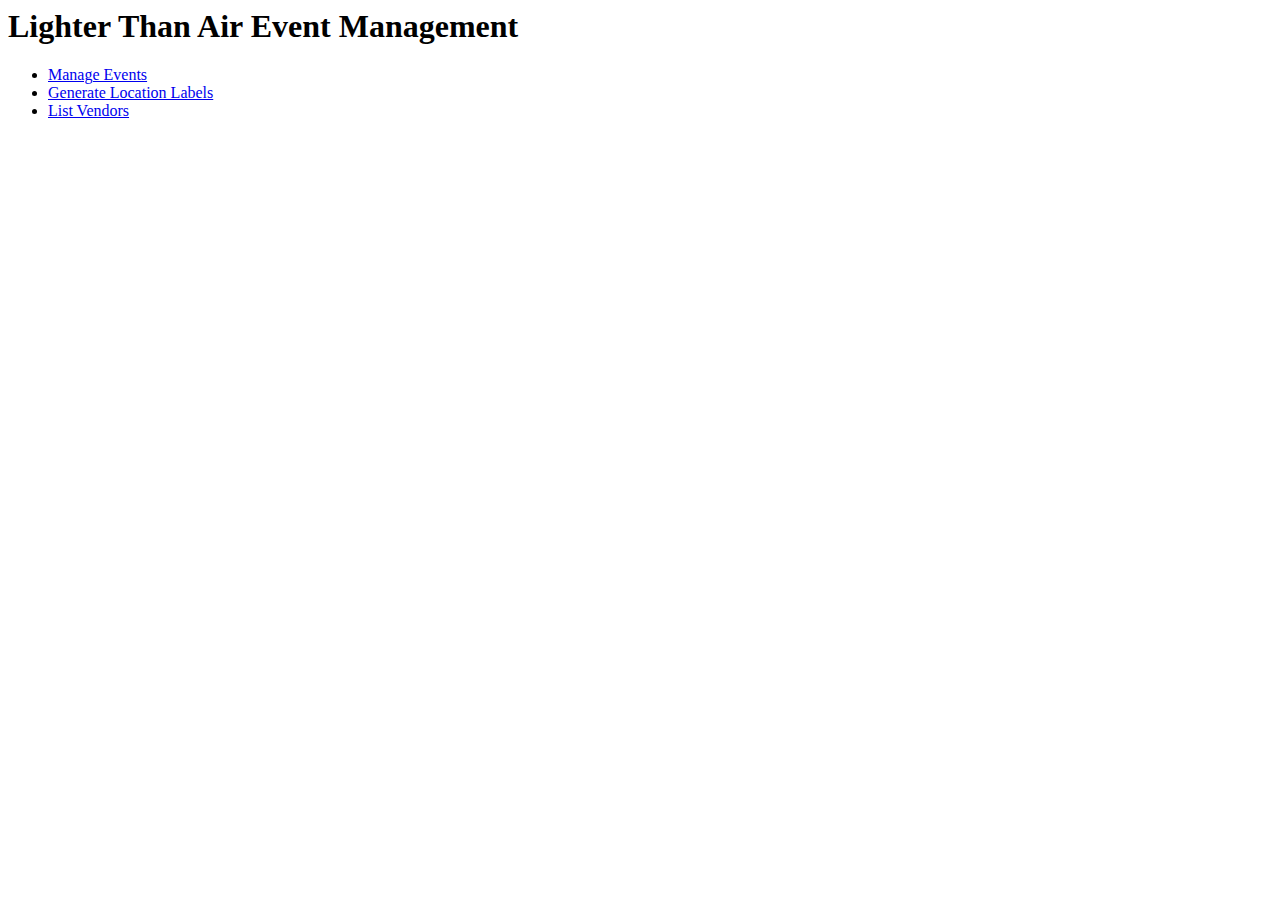
==== site/index.html @ d5b4001d "Add web pages" ====
<html>
    <body>
        <div>
            <h1>Lighter Than Air Event Management</h1>
            <ul>
                <li><a href="./manage-events.html">Manage Events</a></li>
                <li><a href="./location-label.html">Generate Location Labels</a></li>
                <!--<li><a href="./vendor-check-in.html">Vendor Check In</a></li>-->
                <li><a href="./list-vendors.html">List Vendors</a></li>
            </ul>
        </div>
    </body>
</html>
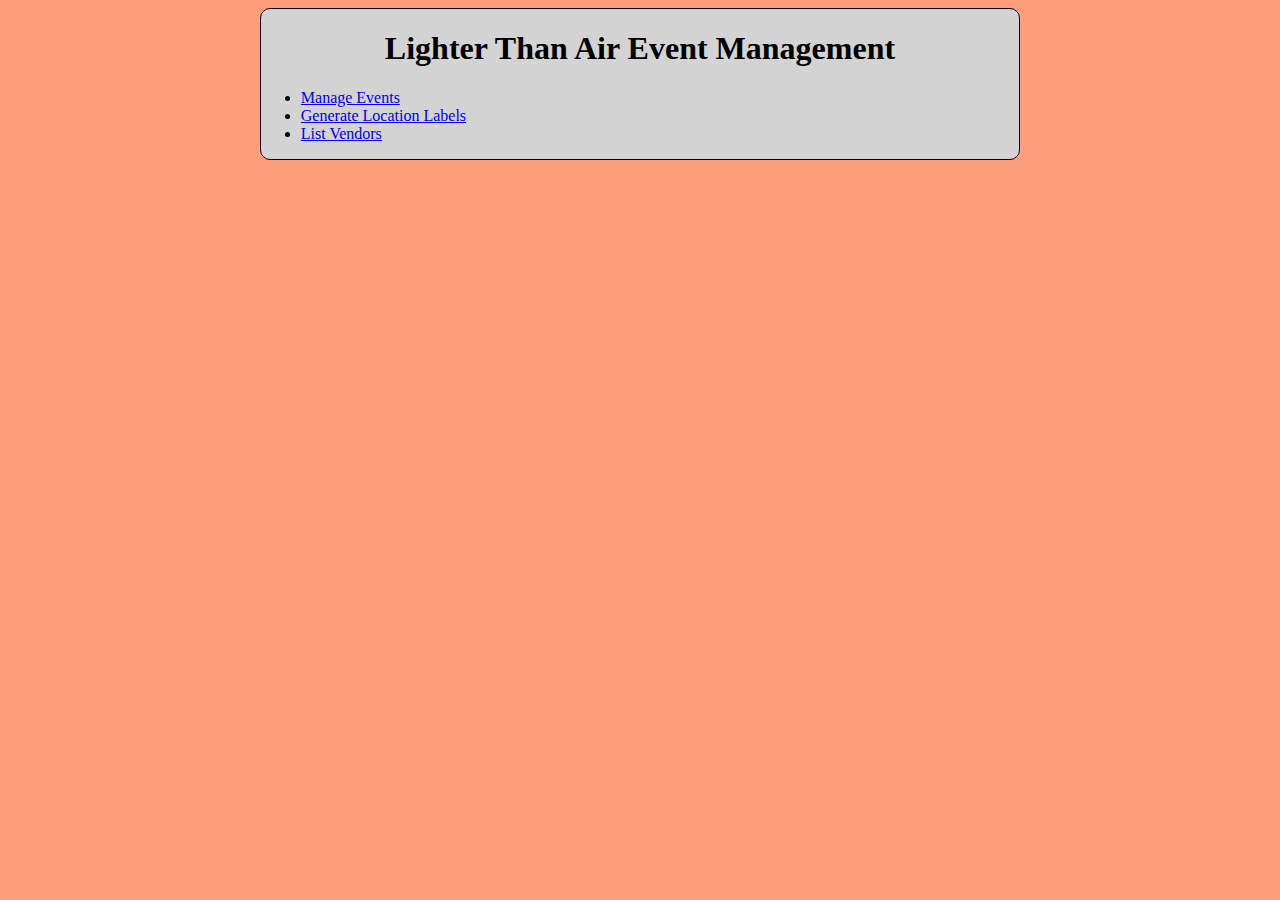
==== commit 2a2c3c47: "Finish web pages" ====
--- a/site/index.html
+++ b/site/index.html
@@ -1,6 +1,11 @@
 <html>
+    <head>
+        <meta charset="UTF-8">
+        <meta name="viewport" content="width=device-width, initial-scale=1.0">
+        <link href="styles.css" rel="stylesheet" type="text/css" media="all">
+    </head>
     <body>
-        <div>
+        <div class="main-content">
             <h1>Lighter Than Air Event Management</h1>
             <ul>
                 <li><a href="./manage-events.html">Manage Events</a></li>
--- a/site/styles.css
+++ b/site/styles.css
@@ -0,0 +1,117 @@
+.main-content
+{
+    margin: auto;
+    width: 60%;
+    border: 1px solid black;
+    border-radius: 10px;
+    background-color: lightgray;
+}
+
+.main-content h1
+{
+    text-align: center;
+}
+
+.search-input 
+{
+    display: inline-block;
+    padding: 10px;
+    padding-bottom: 0px;
+}
+
+.event-form
+{
+    margin-left: 20px;
+}
+
+.event-form h2
+{
+    margin-bottom: 0;
+}
+
+.event-form label
+{
+    display: inline-block;
+    min-width: 70px;
+}
+
+.qr-display
+{
+     background-color: white;
+     text-align: center;
+}
+
+.qr-display img
+{
+    margin: auto;
+}
+
+.vendor-pop-up
+{
+    background-color: rgba(100,100,100,0.6);
+    position: absolute;
+    left: 0;
+    top: 0;
+    height: 100%;
+    width: 100%;
+}
+
+.hidden
+{
+    display: none;
+}
+
+.vendor-form
+{
+    background-color: lightgray;
+    margin: auto;
+    width: min-content;
+    border: 1px solid black;
+    border-radius: 10px;
+    padding: 20px;
+    margin-top: 50px;
+}
+
+.vendor-form h2
+{
+    margin-top: 0;
+}
+
+body
+{
+    background-color: lightsalmon;
+}
+
+table
+{
+    margin: auto;
+    padding-bottom: 20px;
+    border-spacing: 0px;
+}
+
+th
+{
+    border-top: 1px solid black;
+    border-right: 1px solid black;
+    border-bottom: 3px solid black;
+    text-align: center;
+    padding: 3px 10px;
+}
+
+th:first-child
+{
+    border-left: 1px solid black;
+}
+
+td
+{
+    border-right: 1px solid black;
+    border-bottom: 1px solid black;
+    padding: 3px 10px;
+    text-align: center;
+}
+
+td:first-child
+{
+    border-left: 1px solid black;
+}